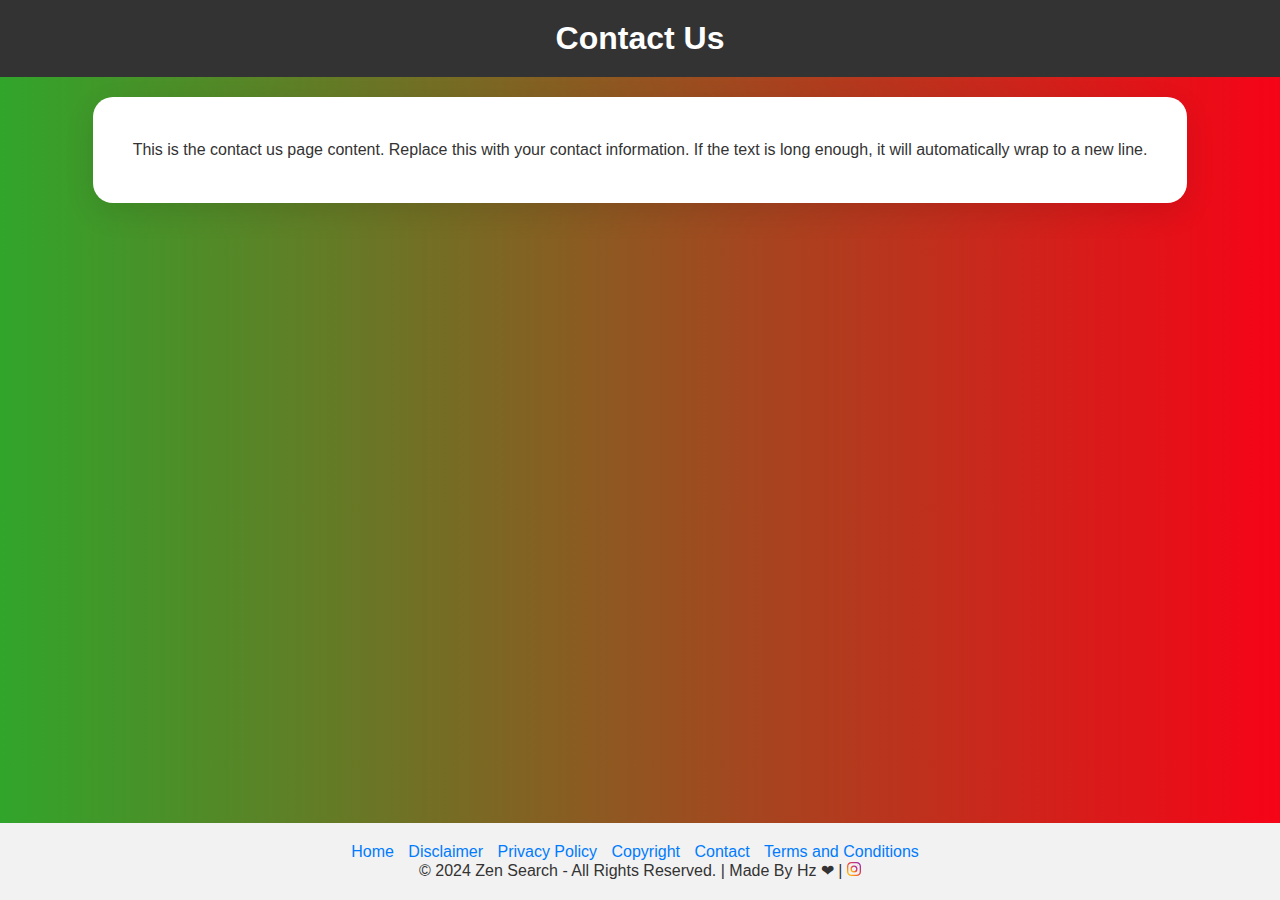
==== contact.html @ 15de789d "Add files via upload" ====
<!DOCTYPE html>
<html lang="en">

<head>
  <meta charset="UTF-8">
  <meta name="viewport" content="width=device-width, initial-scale=1.0">
  <title>Contact Us</title>
  <style>
    * {
      box-sizing: border-box;
      margin: 0;
      padding: 0;
    }

    body {
      font-family: 'Poppins', sans-serif;
      background: linear-gradient(to right, #ffffff, #000000);
      transition: background 0.5s ease;
      display: flex;
      flex-direction: column;
      min-height: 100vh;
      margin: 0;
    }

    header {
      background-color: #333;
      color: #fff;
      padding: 20px;
      text-align: center;
    }

    .container {
      max-width: 1200px;
      margin: 0 auto;
      padding: 20px;
    }

    .main-content {
      padding: 40px;
      background-color: #ffffff;
      border-radius: 20px;
      box-shadow: 0 10px 30px rgba(0, 0, 0, 0.1);
      width: 100%;
      word-wrap: break-word;
    }

    .main-content h1 {
      font-size: 24px;
      margin-bottom: 20px;
    }

    .main-content p {
      font-size: 16px;
      line-height: 1.6;
      color: #333;
    }

    .footer {
      background-color: #f2f2f2;
      color: #333;
      padding: 20px;
      position: fixed;
      bottom: 0;
      left: 0;
      right: 0;
      text-align: center;
    }

    .footer-content {
      display: flex;
      justify-content: center;
      align-items: center;
      flex-direction: column;
    }

    ul {
      list-style-type: none;
      padding: 0;
      margin: 0;
    }

    ul li {
      display: inline;
      margin-right: 10px;
    }

    a {
      text-decoration: none;
      color: #007bff;
    }

    @media screen and (max-width: 768px) {
      .main-content {
        padding: 20px;
      }

      .main-content h1 {
        font-size: 20px;
        margin-bottom: 15px;
      }

      .main-content p {
        font-size: 14px;
      }

      .footer {
        padding: 10px;
      }

      .footer-content {
        flex-direction: column;
      }

      ul {
        text-align: center;
      }

      ul li {
        display: inline-block;
        margin: 0 10px;
      }
    }
  </style>
</head>

<body>
  <header>
    <h1>Contact Us</h1>
  </header>
  <div class="container">
    <div class="main-content">
      <p>
        This is the contact us page content. Replace this with your contact information. If the text is long enough, it will automatically wrap to a new line.
      </p>
    </div>
  </div>

  <!-- Footer Section -->
  <footer class="footer">
    <div class="footer-content">
      <ul>
        <li><a href="index.html">Home</a></li>
        <li><a href="disclaimer.html">Disclaimer</a></li>
        <li><a href="privacy.html">Privacy Policy</a></li>
        <li><a href="copyright.html">Copyright</a></li>
        <li><a href="contact.html">Contact</a></li>
        <li><a href="terms.html">Terms and Conditions</a></li>
      </ul>
      <p>&copy; 2024 Zen Search - All Rights Reserved. | Made By Hz &#10084; | <a href="https://www.instagram.com/its_hzprojects/" target="_blank">
        <svg xmlns="http://www.w3.org/2000/svg" height="14" weidth="14" viewBox="0 0 16 16" id="instagram">
            <linearGradient id="a" x1="1.464" x2="14.536" y1="14.536" y2="1.464" gradientUnits="userSpaceOnUse">
                <stop offset="0" stop-color="#FFC107"></stop>
                <stop offset=".507" stop-color="#F44336"></stop>
                <stop offset=".99" stop-color="#9C27B0"></stop>
            </linearGradient>
            <path fill="url(#a)"
                d="M11 0H5a5 5 0 0 0-5 5v6a5 5 0 0 0 5 5h6a5 5 0 0 0 5-5V5a5 5 0 0 0-5-5zm3.5 11c0 1.93-1.57 3.5-3.5 3.5H5c-1.93 0-3.5-1.57-3.5-3.5V5c0-1.93 1.57-3.5 3.5-3.5h6c1.93 0 3.5 1.57 3.5 3.5v6z">
            </path>
            <linearGradient id="b" x1="5.172" x2="10.828" y1="10.828" y2="5.172" gradientUnits="userSpaceOnUse">
                <stop offset="0" stop-color="#FFC107"></stop>
                <stop offset=".507" stop-color="#F44336"></stop>
                <stop offset=".99" stop-color="#9C27B0"></stop>
            </linearGradient>
            <path fill="url(#b)"
                d="M8 4a4 4 0 1 0 0 8 4 4 0 0 0 0-8zm0 6.5A2.503 2.503 0 0 1 5.5 8c0-1.379 1.122-2.5 2.5-2.5s2.5 1.121 2.5 2.5c0 1.378-1.122 2.5-2.5 2.5z">
            </path>
            <linearGradient id="c" x1="11.923" x2="12.677" y1="4.077" y2="3.323" gradientUnits="userSpaceOnUse">
                <stop offset="0" stop-color="#FFC107"></stop>
                <stop offset=".507" stop-color="#F44336"></stop>
                <stop offset=".99" stop-color="#9C27B0"></stop>
            </linearGradient>
            <circle cx="12.3" cy="3.7" r=".533" fill="url(#c)"></circle>
        </svg>
    </a></p>    </div>
  </footer>

  <!-- added by admin----------------------------------------------------------- -->
  <script>
    // Function to generate a random hex color
    function getRandomColor() {
      const letters = '0123456789ABCDEF';
      let color = '#';
      for (let i = 0; i < 6; i++) {
        color += letters[Math.floor(Math.random() * 16)];
      }
      return color;
    }

    // Set the gradient background on page load
    const color1 = getRandomColor();
    const color2 = getRandomColor();
    document.body.style.background = `linear-gradient(to right, ${color1}, ${color2})`;
  </script>

  <!-- ------------------------------------------------------------------------------ -->
</body>

</html>
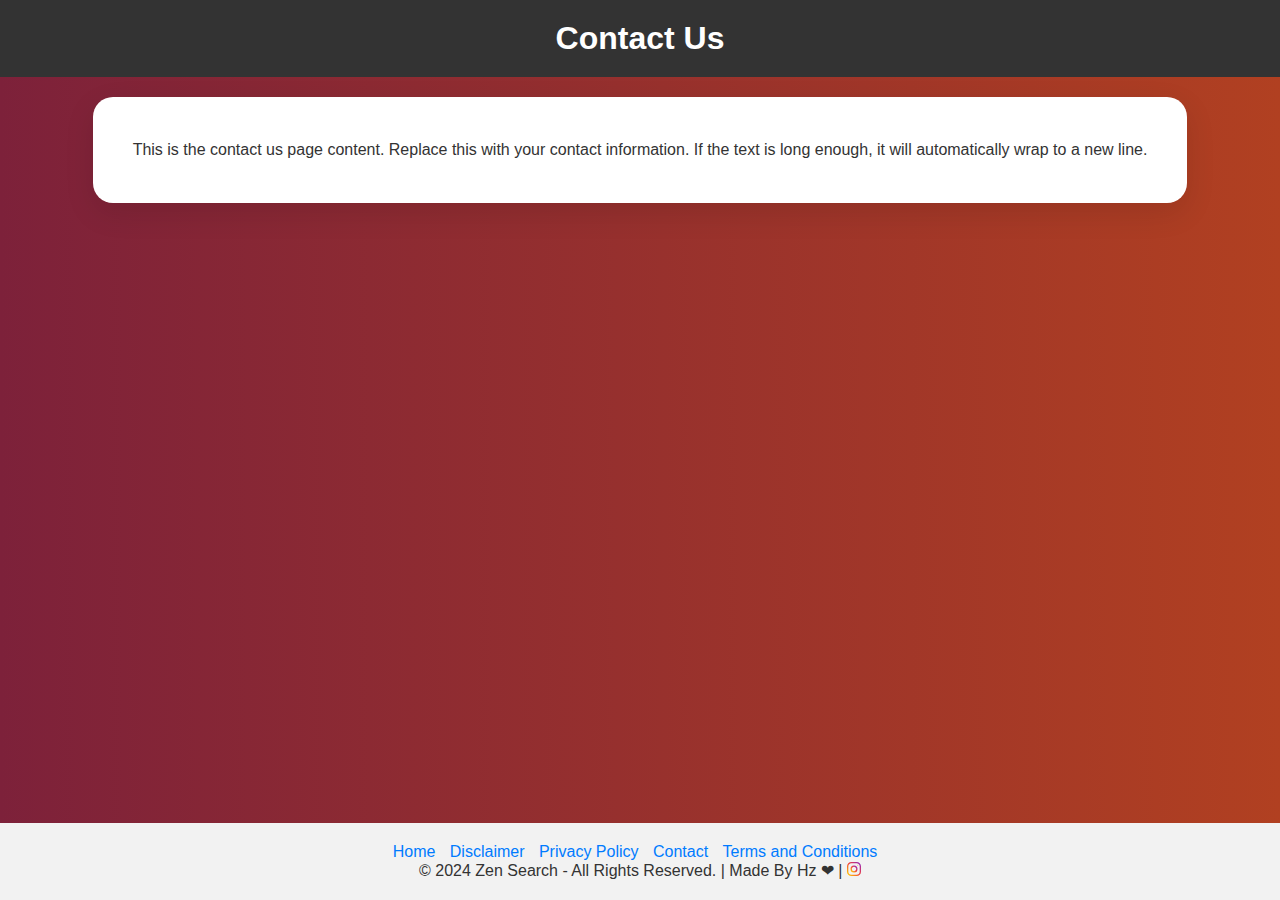
==== commit 97ef9870: "Update contact.html" ====
--- a/contact.html
+++ b/contact.html
@@ -142,7 +142,8 @@
         <li><a href="index.html">Home</a></li>
         <li><a href="disclaimer.html">Disclaimer</a></li>
         <li><a href="privacy.html">Privacy Policy</a></li>
-        <li><a href="copyright.html">Copyright</a></li>
+        <!--<li><a href="copyright.html">Copyright</a></li>-->
+    
         <li><a href="contact.html">Contact</a></li>
         <li><a href="terms.html">Terms and Conditions</a></li>
       </ul>
